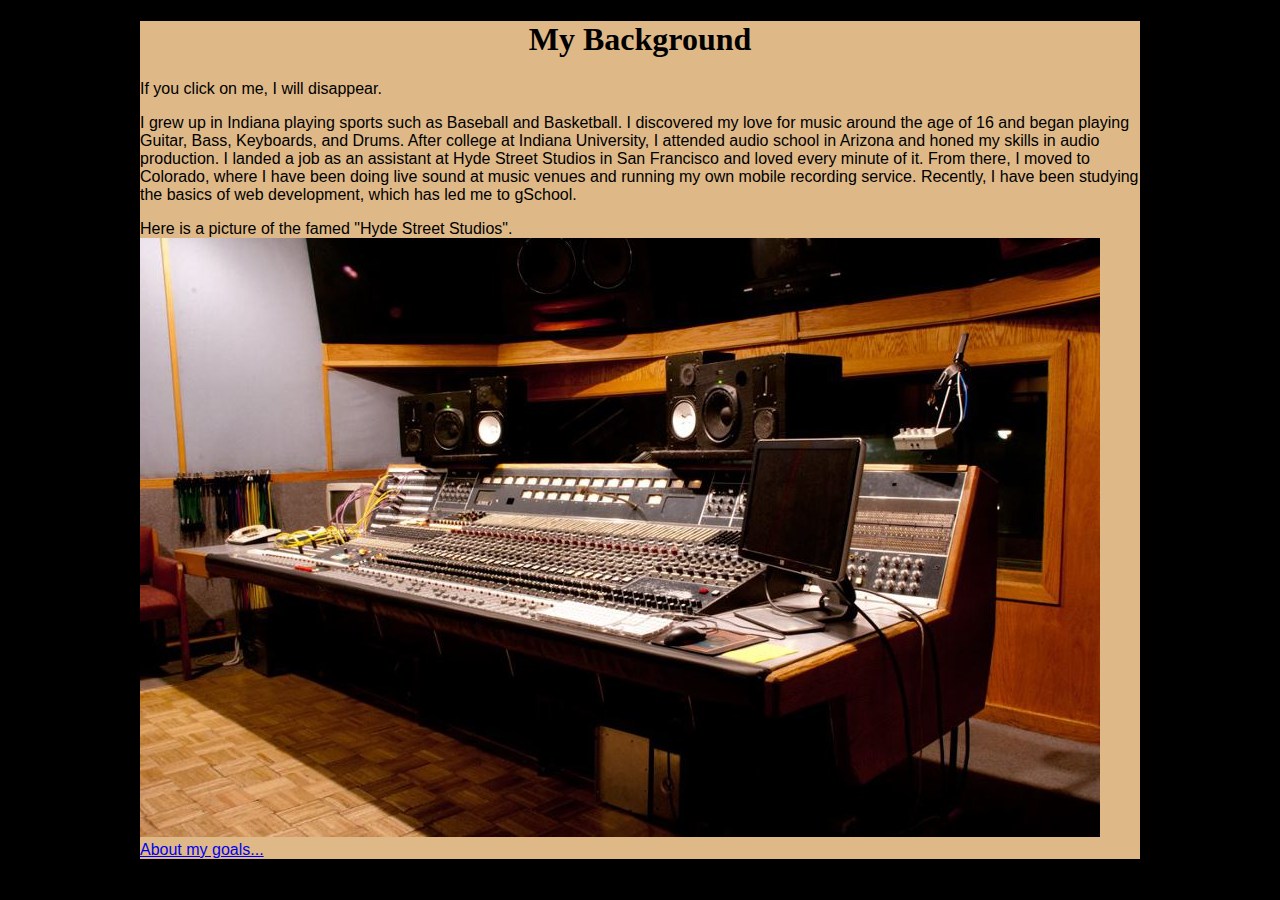
==== website/index.html @ 2c2b053c "Committing precourse" ====
<!DOCTYPE html>
<html>
<head>
	<meta charset ="utf-8">
	<link rel="stylesheet" href="stylesheet.css">
	<title>
Darin Smith's Simple gSchool Website
	</title>
	<script src="http://ajax.googleapis.com/ajax/libs/jquery/1.11.2/jquery.min.js"></script>
<script>
$(document).ready(function(){
    $("p").click(function(){
        $(this).hide();
    });
});
</script>
</head>

<body>
	<h1>My Background</h1>

<p>If you click on me, I will disappear.</p>


	<p>I grew up in Indiana playing sports such as Baseball and Basketball.  I discovered my love for music around the age of 16 and began playing Guitar, Bass, Keyboards, and Drums.  After college at Indiana University, I attended audio school in Arizona and honed my skills in audio production.  I landed a job as an assistant at Hyde Street Studios in San Francisco and loved every minute of it.  From there, I moved to Colorado, where I have been doing live sound at music venues and running my own mobile recording service.  Recently, I have been studying the basics of web development, which has led me to gSchool.</p>

	Here is a picture of the famed "Hyde Street Studios".
	
	<img src="StudioA.jpg" alt="Image of Studio"/>

	<a href="about.html">About my goals...</a>

	</body>
	</html>
---- website/stylesheet.css ----
html {
	font-family: 'Droid Sans', sans-serif;
	background-color: black;
}

header h1, h2 {
	font-family: 'Lobster', cursive;
	font-size: 65px;
	padding-top: 20px;
	padding-left: 450px;
	color: white;
	text-shadow: #000 -1px -1px 0;
}

body {
  width: 1000px;
  margin-left: auto;
  margin-right: auto;
  background-color: #312815;
  background-image: url(images/background.jpg);
  background-repeat: no-repeat;

}
	p {color:black; }
	h1 {font-family:Impact; }
	h2 {color:blue; }
	h1,h2 {text-align:center; }
	body {background-color:#DEB887; font-family:Arial; }

header {
  height: 95px;
  background-color: #596B83;
}
nav {
  width: 750px;
  margin-left: auto;
  margin-right:auto;
  text-align:center;
  font-size: 12px;
}
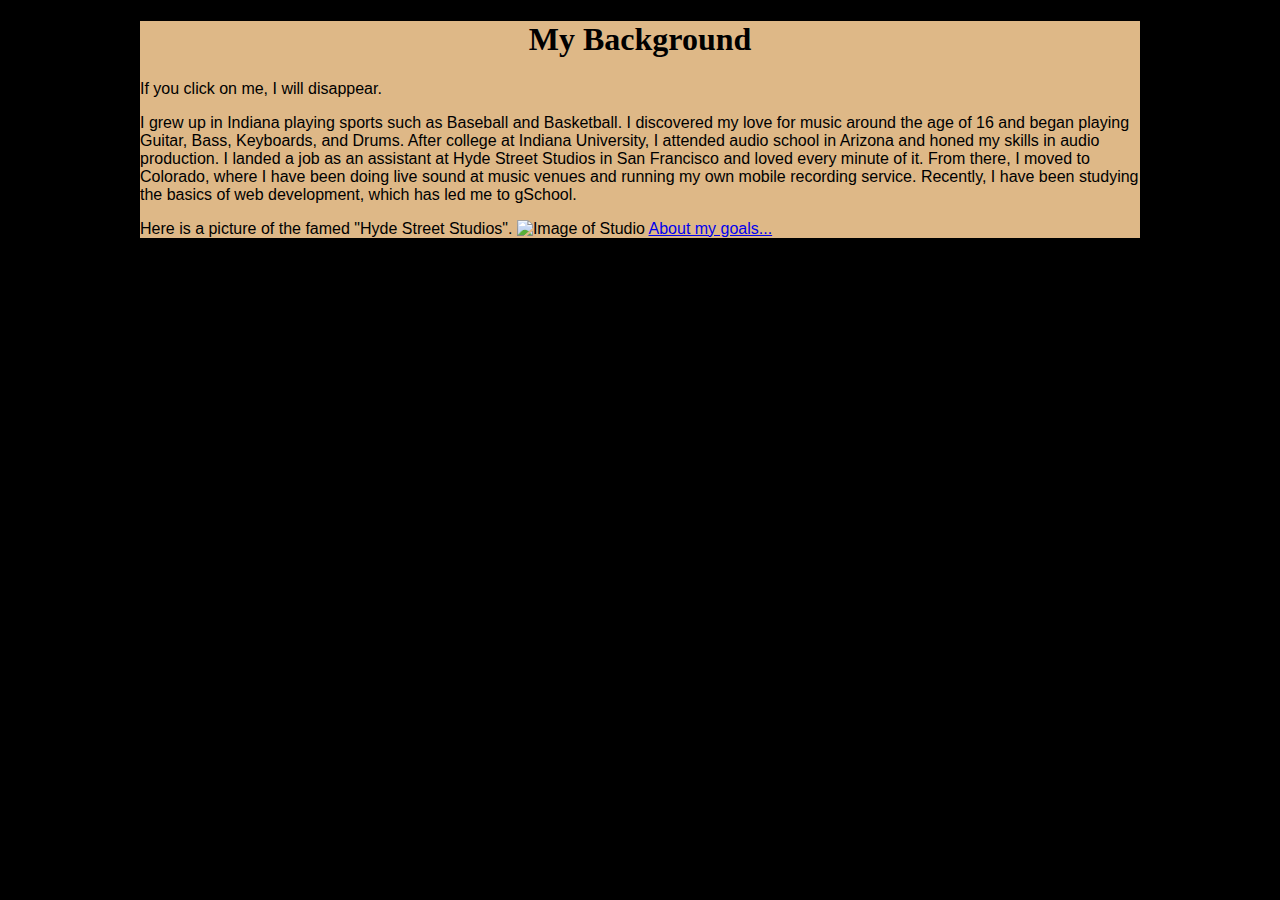
==== commit 854add35: "it's broken" ====
--- a/website/index.html
+++ b/website/index.html
@@ -9,7 +9,7 @@
 	<script src="http://ajax.googleapis.com/ajax/libs/jquery/1.11.2/jquery.min.js"></script>
 <script>
 $(document).ready(function(){
-    $("p").click(function(){
+    $().click(function(){
         $(this).hide();
     });
 });
@@ -25,10 +25,10 @@
 	<p>I grew up in Indiana playing sports such as Baseball and Basketball.  I discovered my love for music around the age of 16 and began playing Guitar, Bass, Keyboards, and Drums.  After college at Indiana University, I attended audio school in Arizona and honed my skills in audio production.  I landed a job as an assistant at Hyde Street Studios in San Francisco and loved every minute of it.  From there, I moved to Colorado, where I have been doing live sound at music venues and running my own mobile recording service.  Recently, I have been studying the basics of web development, which has led me to gSchool.</p>
 
 	Here is a picture of the famed "Hyde Street Studios".
-	
-	<img src="StudioA.jpg" alt="Image of Studio"/>
+
+	<img src="Studio A.jpg" alt="Image of Studio"/>
 
 	<a href="about.html">About my goals...</a>
 
 	</body>
-	</html>  
+	</html>
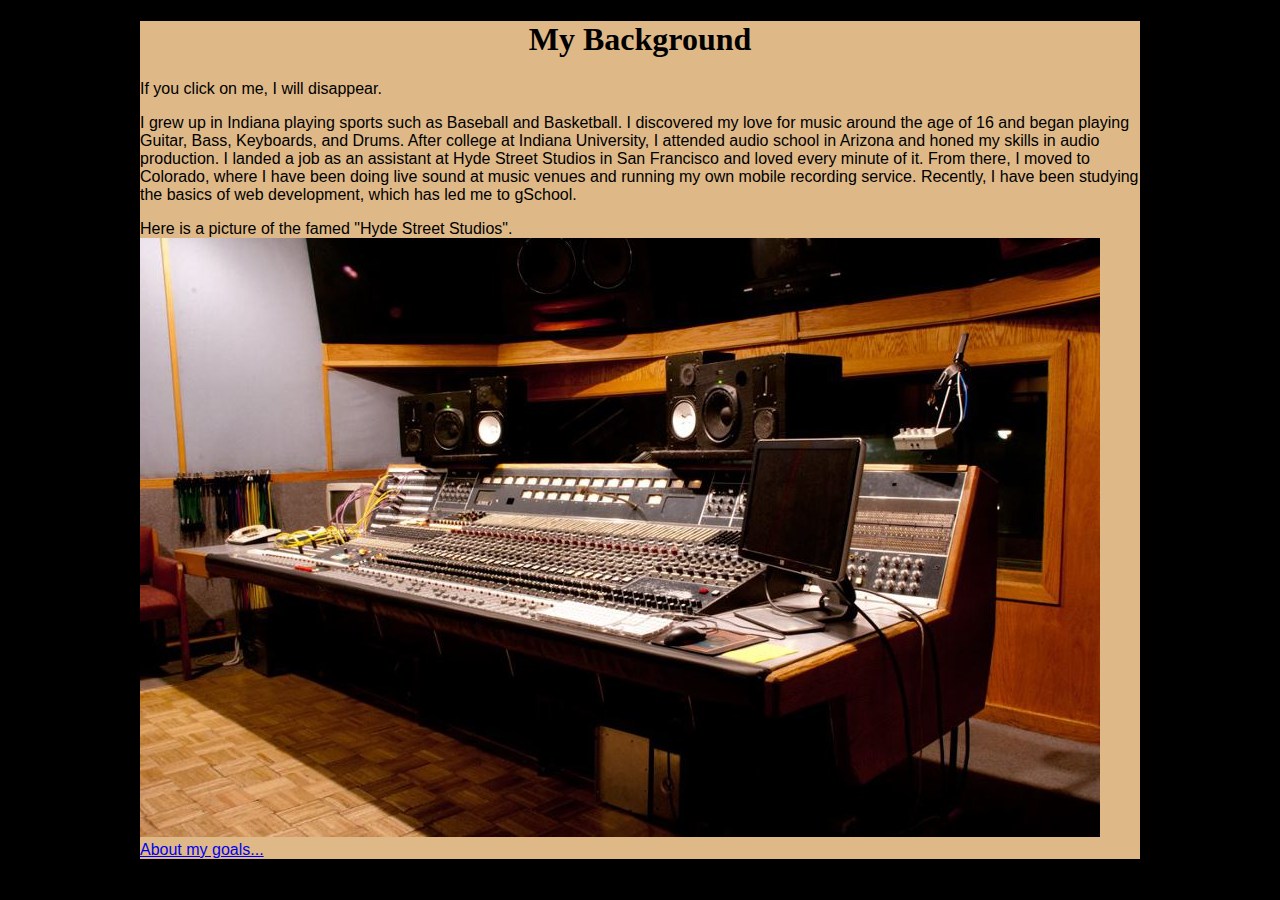
==== commit 34c498a0: "fixed the jQuery for disappear" ====
--- a/website/index.html
+++ b/website/index.html
@@ -7,28 +7,24 @@
 Darin Smith's Simple gSchool Website
 	</title>
 	<script src="http://ajax.googleapis.com/ajax/libs/jquery/1.11.2/jquery.min.js"></script>
-<script>
-$(document).ready(function(){
-    $().click(function(){
-        $(this).hide();
-    });
-});
-</script>
 </head>
 
 <body>
 	<h1>My Background</h1>
 
-<p>If you click on me, I will disappear.</p>
-
+<p id = "gone">If you click on me, I will disappear.</p>
 
 	<p>I grew up in Indiana playing sports such as Baseball and Basketball.  I discovered my love for music around the age of 16 and began playing Guitar, Bass, Keyboards, and Drums.  After college at Indiana University, I attended audio school in Arizona and honed my skills in audio production.  I landed a job as an assistant at Hyde Street Studios in San Francisco and loved every minute of it.  From there, I moved to Colorado, where I have been doing live sound at music venues and running my own mobile recording service.  Recently, I have been studying the basics of web development, which has led me to gSchool.</p>
 
 	Here is a picture of the famed "Hyde Street Studios".
 
-	<img src="Studio A.jpg" alt="Image of Studio"/>
+	<img src="StudioA.jpg" alt="Image of Studio"/>
 
 	<a href="about.html">About my goals...</a>
-
+	<script>
+	$( "#gone" ).click(function() {
+	  $( this ).hide();
+	});
+	</script>
 	</body>
 	</html>
--- a/website/stylesheet.css
+++ b/website/stylesheet.css
@@ -16,8 +16,7 @@
   width: 1000px;
   margin-left: auto;
   margin-right: auto;
-  background-color: #312815;
-  background-image: url(images/background.jpg);
+  background-color: #312815;	
   background-repeat: no-repeat;
 
 }
@@ -37,4 +36,4 @@
   margin-right:auto;
   text-align:center;
   font-size: 12px;
-}+}
